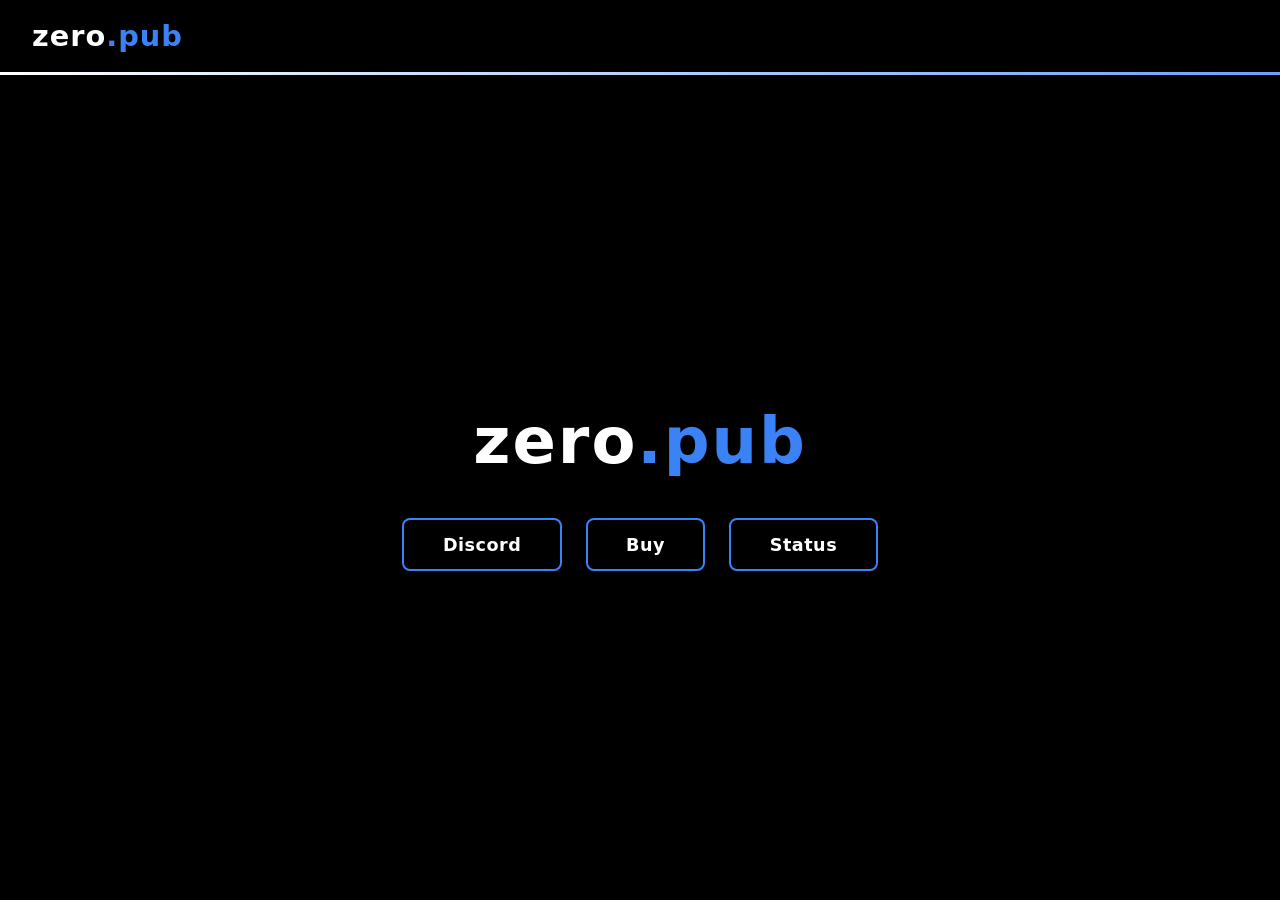
==== index.html @ 604edc4b "Rename website.html to index.html" ====
<!DOCTYPE html>
<html lang="ru">
<head>
  <meta charset="UTF-8">
  <meta name="viewport" content="width=device-width, initial-scale=1.0">
  <title>zero.pub</title>
  <style>
    * {
      margin: 0;
      padding: 0;
      box-sizing: border-box;
    }
    body {
      font-family: system-ui, -apple-system, 'Segoe UI', Roboto, sans-serif;
      background: #000000;
      min-height: 100vh;
      display: flex;
      flex-direction: column;
    }
    .header {
      width: 100%;
      padding: 1.2rem 2rem;
      background: #000000;
      display: flex;
      align-items: center;
      justify-content: flex-start;
    }
    .logo {
      font-size: 1.8rem;
      font-weight: 700;
      letter-spacing: 1px;
      user-select: none;
      display: inline-block;
    }
    .logo-zero {
      color: #ffffff;
    }
    .logo-pub {
      color: #3b82f6;
    }
    .divider {
      width: 100%;
      height: 3px;
      background: linear-gradient(90deg, 
        #ffffff, 
        #3b82f6, 
        #ffffff, 
        #3b82f6, 
        #ffffff,
        #3b82f6,
        #ffffff
      );
      background-size: 800% 100%;
      animation: shimmer 20s linear infinite;
      flex-shrink: 0;
    }
    @keyframes shimmer {
      0% {
        background-position: 0% 50%;
      }
      100% {
        background-position: 800% 50%;
      }
    }
    .main {
      flex: 1;
      background: #000000;
      display: flex;
      flex-direction: column;
      align-items: center;
      justify-content: center;
      padding: 2rem;
      gap: 2.5rem;
    }
    .hero-title {
      font-size: 4rem;
      font-weight: 700;
      letter-spacing: 2px;
      user-select: none;
    }
    .hero-title .zero {
      color: #ffffff;
    }
    .hero-title .pub {
      color: #3b82f6;
    }
    .buttons {
      display: flex;
      gap: 1.5rem;
      flex-wrap: wrap;
      justify-content: center;
    }
    .btn {
      padding: 0.9rem 2.4rem;
      font-size: 1.1rem;
      font-weight: 600;
      color: #ffffff;
      background: #000000;
      border: 2px solid #3b82f6;
      border-radius: 8px;
      cursor: pointer;
      transition: background 0.25s ease, color 0.25s ease;
      font-family: inherit;
      letter-spacing: 0.5px;
    }
    .btn:hover {
      background: #3b82f6;
      color: #000000;
    }
    .modal-overlay {
      position: fixed;
      inset: 0;
      background: rgba(0, 0, 0, 0.75);
      display: flex;
      align-items: center;
      justify-content: center;
      z-index: 1000;
      opacity: 0;
      pointer-events: none;
      transition: opacity 0.25s ease;
    }
    .modal-overlay.active {
      opacity: 1;
      pointer-events: auto;
    }
    .modal {
      background: #000000;
      border: 1px solid rgba(59, 130, 246, 0.4);
      border-radius: 14px;
      padding: 2rem 2.2rem;
      min-width: 420px;
      max-width: 90vw;
      max-height: 80vh;
      overflow-y: auto;
      box-shadow: 0 0 24px rgba(59, 130, 246, 0.5), 0 0 60px rgba(59, 130, 246, 0.25), inset 0 0 20px rgba(59, 130, 246, 0.06);
      transform: scale(0.95);
      transition: transform 0.25s ease;
      color: #ffffff;
    }
    .modal-overlay.active .modal {
      transform: scale(1);
    }
    .modal-header {
      display: flex;
      align-items: center;
      justify-content: space-between;
      margin-bottom: 1.5rem;
    }
    .modal-title {
      font-size: 1.4rem;
      font-weight: 700;
      letter-spacing: 1px;
    }
    .modal-title .zero {
      color: #ffffff;
    }
    .modal-title .pub {
      color: #3b82f6;
    }
    .modal-close {
      background: none;
      border: none;
      color: #94a3b8;
      font-size: 1.6rem;
      cursor: pointer;
      line-height: 1;
      padding: 0.2rem 0.5rem;
      border-radius: 6px;
      transition: color 0.2s ease;
      font-family: inherit;
    }
    .modal-close:hover {
      color: #ffffff;
    }
    .users-info {
      font-size: 0.95rem;
      color: #94a3b8;
      margin-bottom: 1.2rem;
      padding-bottom: 1rem;
      border-bottom: 1px solid rgba(59, 130, 246, 0.2);
    }
    .users-info strong {
      color: #3b82f6;
      font-weight: 600;
    }
    .game-item {
      display: flex;
      align-items: center;
      gap: 0.9rem;
      padding: 0.8rem 0;
      border-bottom: 1px solid rgba(255, 255, 255, 0.06);
    }
    .game-item:last-child {
      border-bottom: none;
    }
    .game-icon {
      width: 42px;
      height: 42px;
      border-radius: 8px;
      object-fit: cover;
      flex-shrink: 0;
      background: #1e293b;
    }
    .game-info {
      flex: 1;
      min-width: 0;
    }
    .game-name {
      font-size: 1rem;
      font-weight: 600;
      text-transform: capitalize;
      color: #ffffff;
      margin-bottom: 0.15rem;
    }
    .game-status {
      font-size: 0.82rem;
      font-weight: 600;
      text-transform: uppercase;
      letter-spacing: 0.5px;
    }
    .game-status.undetected {
      color: #22c55e;
    }
    .game-status.detected {
      color: #ef4444;
    }
    .game-meta {
      text-align: right;
      font-size: 0.75rem;
      color: #64748b;
      flex-shrink: 0;
    }
    .game-players {
      color: #3b82f6;
      font-weight: 600;
      font-size: 0.85rem;
    }
    .loading {
      text-align: center;
      color: #94a3b8;
      padding: 2rem 0;
      font-size: 0.95rem;
    }
    .error {
      text-align: center;
      color: #ef4444;
      padding: 2rem 0;
      font-size: 0.95rem;
    }
  </style>
</head>
<body>
  <header class="header">
    <div class="logo">
      <span class="logo-zero">zero</span><span class="logo-pub">.pub</span>
    </div>
  </header>
  <div class="divider"></div>
  <main class="main">
    <div class="hero-title">
      <span class="zero">zero</span><span class="pub">.pub</span>
    </div>
    <div class="buttons">
      <button class="btn" type="button">Discord</button>
      <button class="btn" type="button">Buy</button>
      <button class="btn" type="button" id="statusBtn">Status</button>
    </div>
  </main>

  <div class="modal-overlay" id="modalOverlay">
    <div class="modal">
      <div class="modal-header">
        <div class="modal-title">
          <span class="zero">status</span>
        </div>
        <button class="modal-close" id="modalClose" type="button">&times;</button>
      </div>
      <div id="modalContent">
        <div class="loading">Loading...</div>
      </div>
    </div>
  </div>

  <script>
    const fullTitle = 'zero.pub';
    let titleIndex = 0;
    let deleting = false;
    let titleTimer = null;

    function setTitle(text) {
      document.title = text || '\u200b';
    }

    function animateTitle() {
      clearTimeout(titleTimer);
      if (!deleting) {
        titleIndex++;
        setTitle(fullTitle.slice(0, titleIndex));
        if (titleIndex === fullTitle.length) {
          deleting = true;
          titleTimer = setTimeout(animateTitle, 1500);
          return;
        }
        titleTimer = setTimeout(animateTitle, 150);
      } else {
        titleIndex--;
        setTitle(fullTitle.slice(0, titleIndex));
        if (titleIndex === 0) {
          deleting = false;
          titleTimer = setTimeout(animateTitle, 400);
          return;
        }
        titleTimer = setTimeout(animateTitle, 80);
      }
    }

    animateTitle();

    const statusBtn = document.getElementById('statusBtn');
    const modalOverlay = document.getElementById('modalOverlay');
    const modalClose = document.getElementById('modalClose');
    const modalContent = document.getElementById('modalContent');

    function formatDate(iso) {
      const d = new Date(iso);
      const now = new Date();
      const diffMs = now - d;
      const diffMin = Math.floor(diffMs / 60000);
      if (diffMin < 1) return 'just now';
      if (diffMin < 60) return diffMin + ' min ago';
      const diffH = Math.floor(diffMin / 60);
      if (diffH < 24) return diffH + 'h ago';
      const diffD = Math.floor(diffH / 24);
      return diffD + 'd ago';
    }

    async function loadStatus() {
      modalContent.innerHTML = '<div class="loading">Loading...</div>';
      try {
        const res = await fetch('https://zero-api.htht8845.workers.dev/status');
        if (!res.ok) throw new Error('HTTP ' + res.status);
        const data = await res.json();

        let html = '<div class="users-info"><strong>' + data.users + '</strong> users online</div>';

        const games = data.games || {};
        for (const key of Object.keys(games)) {
          const g = games[key];
          const statusClass = g.status === 'undetected' ? 'undetected' : 'detected';
          html += '<div class="game-item">';
          if (g.icon) {
            html += '<img class="game-icon" src="' + g.icon + '" alt="' + key + '" loading="lazy">';
          }
          html += '<div class="game-info">';
          html += '<div class="game-name">' + key + '</div>';
          html += '<div class="game-status ' + statusClass + '">' + g.status + '</div>';
          html += '</div>';
          html += '<div class="game-meta">';
          html += '<div class="game-players">' + (g.players ?? '—') + ' players</div>';
          html += '<div>' + formatDate(g.updated) + '</div>';
          html += '</div>';
          html += '</div>';
        }

        modalContent.innerHTML = html;
      } catch (e) {
        modalContent.innerHTML = '<div class="error">Failed to load status</div>';
      }
    }

    statusBtn.addEventListener('click', () => {
      modalOverlay.classList.add('active');
      loadStatus();
    });

    modalClose.addEventListener('click', () => {
      modalOverlay.classList.remove('active');
    });

    modalOverlay.addEventListener('click', (e) => {
      if (e.target === modalOverlay) {
        modalOverlay.classList.remove('active');
      }
    });

    document.addEventListener('keydown', (e) => {
      if (e.key === 'Escape' && modalOverlay.classList.contains('active')) {
        modalOverlay.classList.remove('active');
      }
    });
  </script>
</body>
</html>
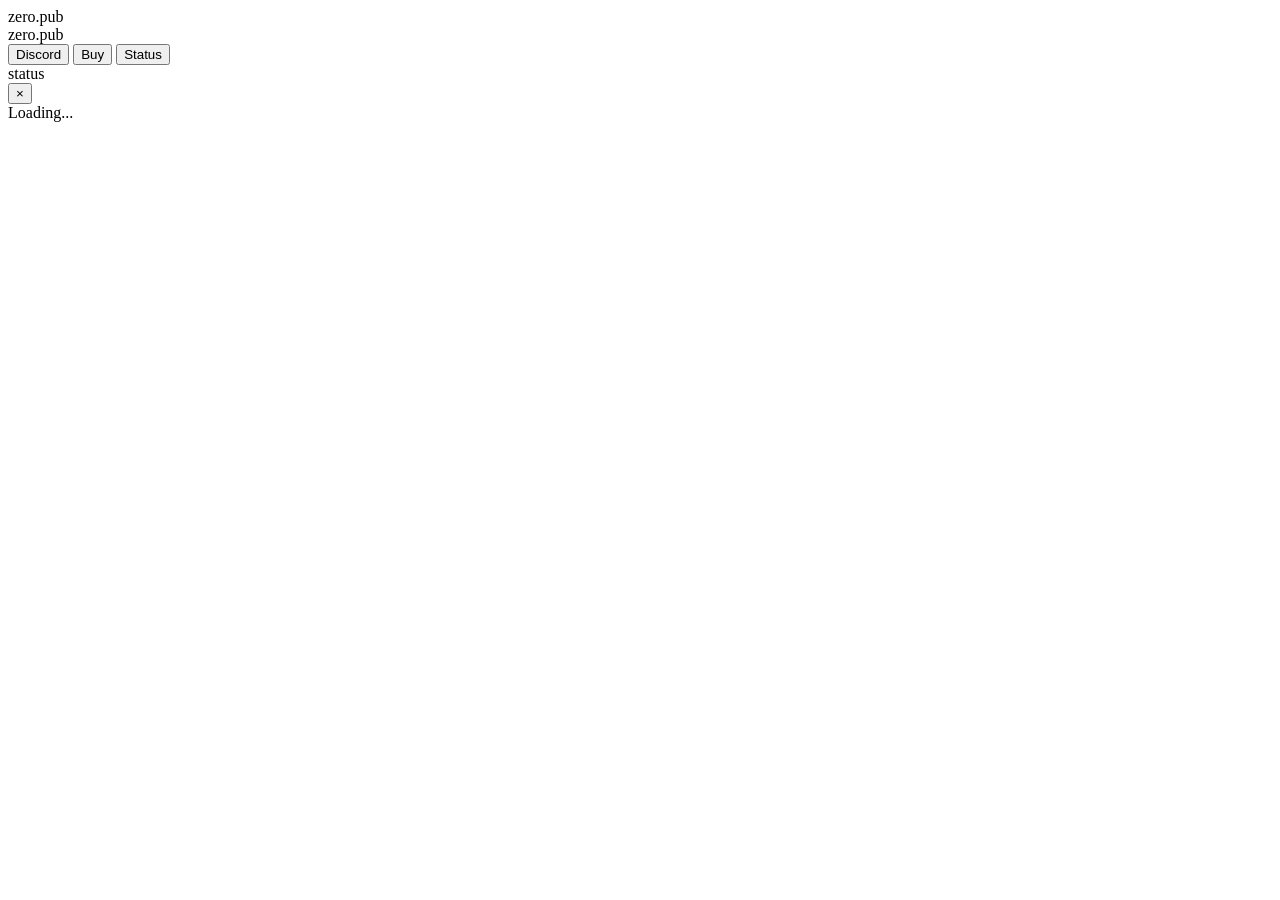
==== commit 5d76e23d: "Update index.html" ====
--- a/index.html
+++ b/index.html
@@ -4,250 +4,7 @@
   <meta charset="UTF-8">
   <meta name="viewport" content="width=device-width, initial-scale=1.0">
   <title>zero.pub</title>
-  <style>
-    * {
-      margin: 0;
-      padding: 0;
-      box-sizing: border-box;
-    }
-    body {
-      font-family: system-ui, -apple-system, 'Segoe UI', Roboto, sans-serif;
-      background: #000000;
-      min-height: 100vh;
-      display: flex;
-      flex-direction: column;
-    }
-    .header {
-      width: 100%;
-      padding: 1.2rem 2rem;
-      background: #000000;
-      display: flex;
-      align-items: center;
-      justify-content: flex-start;
-    }
-    .logo {
-      font-size: 1.8rem;
-      font-weight: 700;
-      letter-spacing: 1px;
-      user-select: none;
-      display: inline-block;
-    }
-    .logo-zero {
-      color: #ffffff;
-    }
-    .logo-pub {
-      color: #3b82f6;
-    }
-    .divider {
-      width: 100%;
-      height: 3px;
-      background: linear-gradient(90deg, 
-        #ffffff, 
-        #3b82f6, 
-        #ffffff, 
-        #3b82f6, 
-        #ffffff,
-        #3b82f6,
-        #ffffff
-      );
-      background-size: 800% 100%;
-      animation: shimmer 20s linear infinite;
-      flex-shrink: 0;
-    }
-    @keyframes shimmer {
-      0% {
-        background-position: 0% 50%;
-      }
-      100% {
-        background-position: 800% 50%;
-      }
-    }
-    .main {
-      flex: 1;
-      background: #000000;
-      display: flex;
-      flex-direction: column;
-      align-items: center;
-      justify-content: center;
-      padding: 2rem;
-      gap: 2.5rem;
-    }
-    .hero-title {
-      font-size: 4rem;
-      font-weight: 700;
-      letter-spacing: 2px;
-      user-select: none;
-    }
-    .hero-title .zero {
-      color: #ffffff;
-    }
-    .hero-title .pub {
-      color: #3b82f6;
-    }
-    .buttons {
-      display: flex;
-      gap: 1.5rem;
-      flex-wrap: wrap;
-      justify-content: center;
-    }
-    .btn {
-      padding: 0.9rem 2.4rem;
-      font-size: 1.1rem;
-      font-weight: 600;
-      color: #ffffff;
-      background: #000000;
-      border: 2px solid #3b82f6;
-      border-radius: 8px;
-      cursor: pointer;
-      transition: background 0.25s ease, color 0.25s ease;
-      font-family: inherit;
-      letter-spacing: 0.5px;
-    }
-    .btn:hover {
-      background: #3b82f6;
-      color: #000000;
-    }
-    .modal-overlay {
-      position: fixed;
-      inset: 0;
-      background: rgba(0, 0, 0, 0.75);
-      display: flex;
-      align-items: center;
-      justify-content: center;
-      z-index: 1000;
-      opacity: 0;
-      pointer-events: none;
-      transition: opacity 0.25s ease;
-    }
-    .modal-overlay.active {
-      opacity: 1;
-      pointer-events: auto;
-    }
-    .modal {
-      background: #000000;
-      border: 1px solid rgba(59, 130, 246, 0.4);
-      border-radius: 14px;
-      padding: 2rem 2.2rem;
-      min-width: 420px;
-      max-width: 90vw;
-      max-height: 80vh;
-      overflow-y: auto;
-      box-shadow: 0 0 24px rgba(59, 130, 246, 0.5), 0 0 60px rgba(59, 130, 246, 0.25), inset 0 0 20px rgba(59, 130, 246, 0.06);
-      transform: scale(0.95);
-      transition: transform 0.25s ease;
-      color: #ffffff;
-    }
-    .modal-overlay.active .modal {
-      transform: scale(1);
-    }
-    .modal-header {
-      display: flex;
-      align-items: center;
-      justify-content: space-between;
-      margin-bottom: 1.5rem;
-    }
-    .modal-title {
-      font-size: 1.4rem;
-      font-weight: 700;
-      letter-spacing: 1px;
-    }
-    .modal-title .zero {
-      color: #ffffff;
-    }
-    .modal-title .pub {
-      color: #3b82f6;
-    }
-    .modal-close {
-      background: none;
-      border: none;
-      color: #94a3b8;
-      font-size: 1.6rem;
-      cursor: pointer;
-      line-height: 1;
-      padding: 0.2rem 0.5rem;
-      border-radius: 6px;
-      transition: color 0.2s ease;
-      font-family: inherit;
-    }
-    .modal-close:hover {
-      color: #ffffff;
-    }
-    .users-info {
-      font-size: 0.95rem;
-      color: #94a3b8;
-      margin-bottom: 1.2rem;
-      padding-bottom: 1rem;
-      border-bottom: 1px solid rgba(59, 130, 246, 0.2);
-    }
-    .users-info strong {
-      color: #3b82f6;
-      font-weight: 600;
-    }
-    .game-item {
-      display: flex;
-      align-items: center;
-      gap: 0.9rem;
-      padding: 0.8rem 0;
-      border-bottom: 1px solid rgba(255, 255, 255, 0.06);
-    }
-    .game-item:last-child {
-      border-bottom: none;
-    }
-    .game-icon {
-      width: 42px;
-      height: 42px;
-      border-radius: 8px;
-      object-fit: cover;
-      flex-shrink: 0;
-      background: #1e293b;
-    }
-    .game-info {
-      flex: 1;
-      min-width: 0;
-    }
-    .game-name {
-      font-size: 1rem;
-      font-weight: 600;
-      text-transform: capitalize;
-      color: #ffffff;
-      margin-bottom: 0.15rem;
-    }
-    .game-status {
-      font-size: 0.82rem;
-      font-weight: 600;
-      text-transform: uppercase;
-      letter-spacing: 0.5px;
-    }
-    .game-status.undetected {
-      color: #22c55e;
-    }
-    .game-status.detected {
-      color: #ef4444;
-    }
-    .game-meta {
-      text-align: right;
-      font-size: 0.75rem;
-      color: #64748b;
-      flex-shrink: 0;
-    }
-    .game-players {
-      color: #3b82f6;
-      font-weight: 600;
-      font-size: 0.85rem;
-    }
-    .loading {
-      text-align: center;
-      color: #94a3b8;
-      padding: 2rem 0;
-      font-size: 0.95rem;
-    }
-    .error {
-      text-align: center;
-      color: #ef4444;
-      padding: 2rem 0;
-      font-size: 0.95rem;
-    }
-  </style>
+  <link rel="stylesheet" href="style.css">
 </head>
 <body>
   <header class="header">
@@ -281,113 +38,6 @@
     </div>
   </div>
 
-  <script>
-    const fullTitle = 'zero.pub';
-    let titleIndex = 0;
-    let deleting = false;
-    let titleTimer = null;
-
-    function setTitle(text) {
-      document.title = text || '\u200b';
-    }
-
-    function animateTitle() {
-      clearTimeout(titleTimer);
-      if (!deleting) {
-        titleIndex++;
-        setTitle(fullTitle.slice(0, titleIndex));
-        if (titleIndex === fullTitle.length) {
-          deleting = true;
-          titleTimer = setTimeout(animateTitle, 1500);
-          return;
-        }
-        titleTimer = setTimeout(animateTitle, 150);
-      } else {
-        titleIndex--;
-        setTitle(fullTitle.slice(0, titleIndex));
-        if (titleIndex === 0) {
-          deleting = false;
-          titleTimer = setTimeout(animateTitle, 400);
-          return;
-        }
-        titleTimer = setTimeout(animateTitle, 80);
-      }
-    }
-
-    animateTitle();
-
-    const statusBtn = document.getElementById('statusBtn');
-    const modalOverlay = document.getElementById('modalOverlay');
-    const modalClose = document.getElementById('modalClose');
-    const modalContent = document.getElementById('modalContent');
-
-    function formatDate(iso) {
-      const d = new Date(iso);
-      const now = new Date();
-      const diffMs = now - d;
-      const diffMin = Math.floor(diffMs / 60000);
-      if (diffMin < 1) return 'just now';
-      if (diffMin < 60) return diffMin + ' min ago';
-      const diffH = Math.floor(diffMin / 60);
-      if (diffH < 24) return diffH + 'h ago';
-      const diffD = Math.floor(diffH / 24);
-      return diffD + 'd ago';
-    }
-
-    async function loadStatus() {
-      modalContent.innerHTML = '<div class="loading">Loading...</div>';
-      try {
-        const res = await fetch('https://zero-api.htht8845.workers.dev/status');
-        if (!res.ok) throw new Error('HTTP ' + res.status);
-        const data = await res.json();
-
-        let html = '<div class="users-info"><strong>' + data.users + '</strong> users online</div>';
-
-        const games = data.games || {};
-        for (const key of Object.keys(games)) {
-          const g = games[key];
-          const statusClass = g.status === 'undetected' ? 'undetected' : 'detected';
-          html += '<div class="game-item">';
-          if (g.icon) {
-            html += '<img class="game-icon" src="' + g.icon + '" alt="' + key + '" loading="lazy">';
-          }
-          html += '<div class="game-info">';
-          html += '<div class="game-name">' + key + '</div>';
-          html += '<div class="game-status ' + statusClass + '">' + g.status + '</div>';
-          html += '</div>';
-          html += '<div class="game-meta">';
-          html += '<div class="game-players">' + (g.players ?? '—') + ' players</div>';
-          html += '<div>' + formatDate(g.updated) + '</div>';
-          html += '</div>';
-          html += '</div>';
-        }
-
-        modalContent.innerHTML = html;
-      } catch (e) {
-        modalContent.innerHTML = '<div class="error">Failed to load status</div>';
-      }
-    }
-
-    statusBtn.addEventListener('click', () => {
-      modalOverlay.classList.add('active');
-      loadStatus();
-    });
-
-    modalClose.addEventListener('click', () => {
-      modalOverlay.classList.remove('active');
-    });
-
-    modalOverlay.addEventListener('click', (e) => {
-      if (e.target === modalOverlay) {
-        modalOverlay.classList.remove('active');
-      }
-    });
-
-    document.addEventListener('keydown', (e) => {
-      if (e.key === 'Escape' && modalOverlay.classList.contains('active')) {
-        modalOverlay.classList.remove('active');
-      }
-    });
-  </script>
+  <script src="script.js"></script>
 </body>
 </html>
